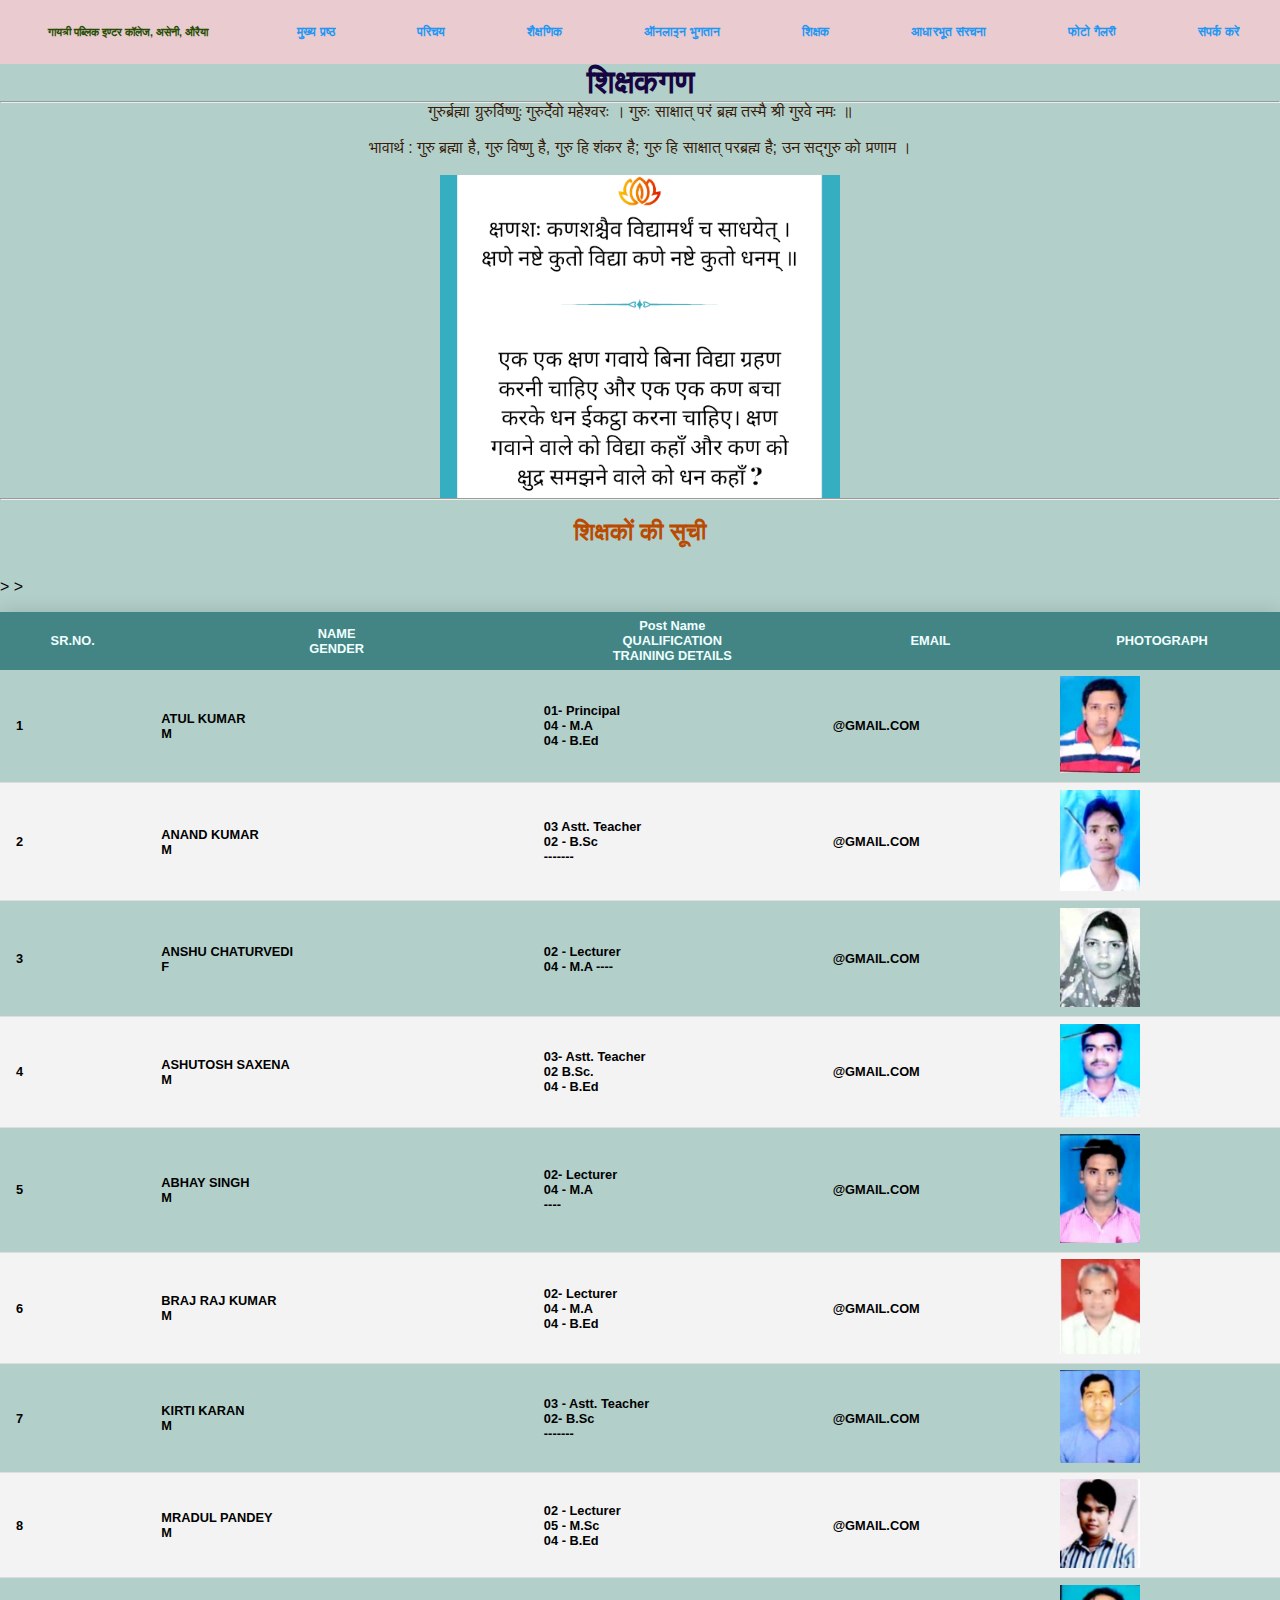
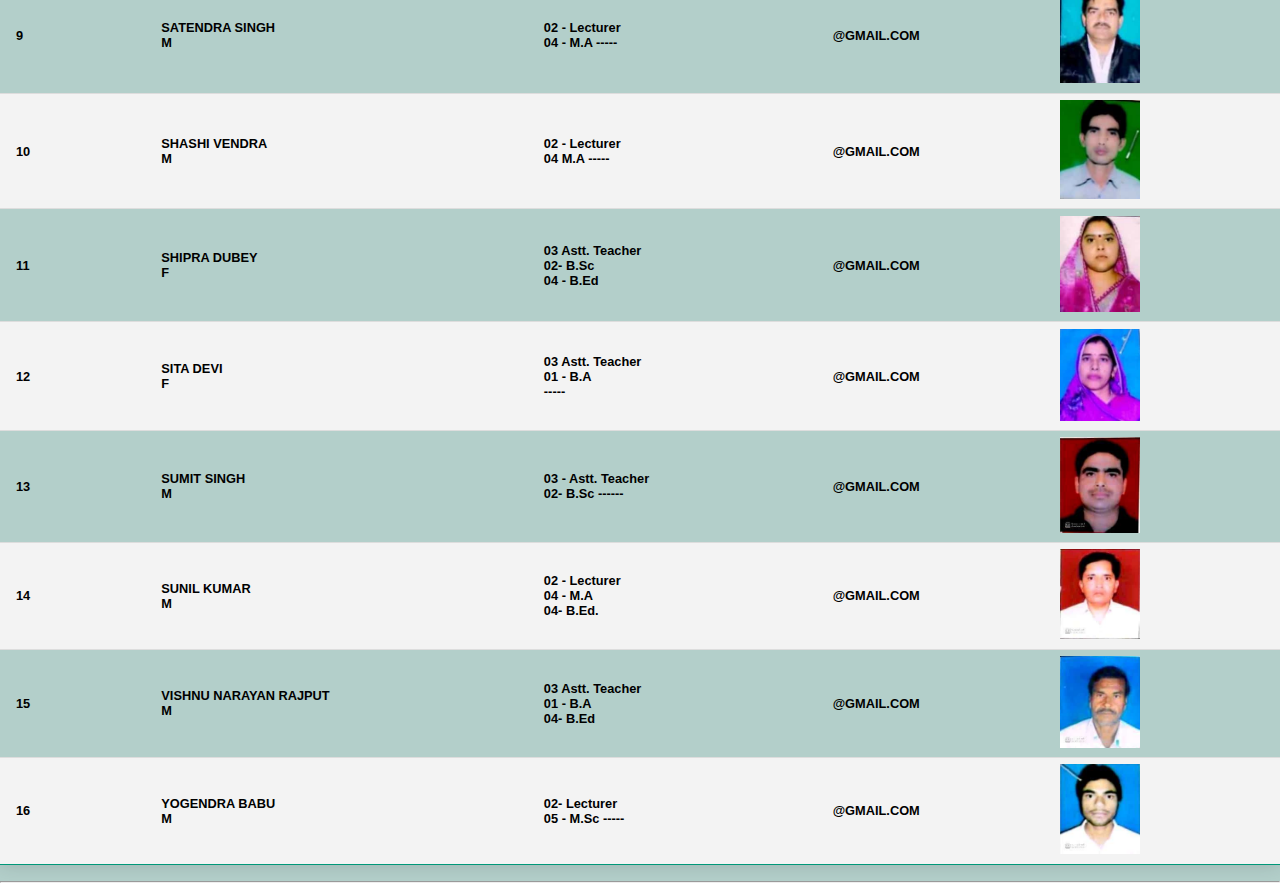
==== Teachers.html @ af6bdea7 "Add files via upload" ====
<!DOCTYPE html>
<html lang="en">
<head>
    <meta charset="UTF-8">
    <meta http-equiv="X-UA-Compatible" content="IE=edge">
    <meta name="viewport" content="width=device-width, initial-scale=1.0">
    <title>Teachers</title>
    <link href="<link href="https://fonts.googleapis.com/css2?family=Macondo&display=swap" rel="stylesheet">
    <link rel="stylesheet" href="Teachers.css">
</head>
<body>
    <nav>
        <div class="logo">
            <!-- <img style="align-items: cente;;" src="indiralogo.jpg" alt="logo image" width="80rem" height="70rem"> -->
            <h6>गायत्री पब्लिक इण्टर कॉलेज, असेनी, औरैया</h6>
        </div>
        <div class="menu">
            <a href="index.html" target="_blank">  
                <span></span>
                <span></span>
                <span></span>
                <span></span>
                मुख्य प्रष्ठ
            </a>
            <a href="About us.html" target="_blank"> 
                <span></span>
                <span></span>
                <span></span>
                <span></span>
                परिचय
            </a>
            <a href="Academics.html" target="_blank"> 
                <span></span>
                <span></span>
                <span></span>
                <span></span>
                शैक्षणिक
            </a>
            <a href="payment_form.html" target="_blank"> 
                <span></span>
                <span></span>
                <span></span>
                <span></span>
                ऑनलाइन भुगतान
            </a>
            <a href="Teachers.html" target="_blank"> 
                <span></span>
                <span></span>
                <span></span>
                <span></span>
                शिक्षक
            </a>
            <a href="Infrastructure.html" target="_blank"> 
                <span></span>
                <span></span>
                <span></span>
                <span></span>
                आधारभूत संरचना
            </a>
            <a href="photogallery.html" target="_blank"> 
                <span></span>
                <span></span>
                <span></span>
                <span></span>
                फोटो गैलरी
            </a>                                            
            <a href="Contact us.html" target="_blank"> 
                <span></span>
                <span></span>
                <span></span>
                <span></span>
                संपर्क करें
            </a>
        </div>
    </nav>

    <h1 style="color: #170542; text-align: center;">शिक्षकगण</h1>
    <hr>
    <p style="color: #381b08; text-align: center;">गुरुर्ब्रह्मा ग्रुरुर्विष्णुः गुरुर्देवो महेश्वरः । गुरुः साक्षात् परं ब्रह्म तस्मै श्री गुरवे नमः ॥<br><br>

        भावार्थ :
       गुरु ब्रह्मा है, गुरु विष्णु है, गुरु हि शंकर है; गुरु हि साक्षात् परब्रह्म है; उन सद्गुरु को प्रणाम ।</p><br>
    
    <div class="APJ">
        <img src="teachergayatri.jpg" alt="this is an image" width="400rem">
    </div>
     <hr>
     <div><br>
        <h2 style="color: #ba4a00; text-align: center;">शिक्षकों की सूची</h2>
         <table class="content-table">
            <table class="content-table">
                <thead>
                    <tr>
                        <th>SR.NO.</th>
                        <!-- <th>Reg.NO.</th> -->
                        <th>NAME <br>
                            GENDER <br>
                            <!-- DATE OF BIRTH<br>
                            date of joining -->
                        </th>
                        <th>Post Name<br>
                            QUALIFICATION<br>
                            TRAINING DETAILS<br>
                            <!-- TEACHING EXPERIENCE<br>
                            TEACHER/POST TYPE -->
                        </th>
                        <!-- <th>CLASS/SUBJECT DIVISION<br>
                            APPOINTED FOR SUBJECT<br>
                            QUALIFIED FOR SUBJECT<br>
                            SUBJECT IN GRADUATION<br>
                            SUBJECT IN POST-GRADUATION
                        </th> -->
                        <!-- <th>MOBILE</th> -->
                        <th>EMAIL</th>
                        <!-- <th>BANK NAME<br>
                            ACCOUNT NUMBER<br>
                            IFSC CODE<br>
                            ADDRESS<br>
                            DEBARRED
                        </th> -->
                        <th>PHOTOGRAPH</th>
                    </tr>
                </thead>
                <tbody>
                    <tr>
                        <td>1</td>
                        <!-- <td>431007407765</td> -->
                        <td>ATUL KUMAR<br>
                            M                                                                        
                        </td>
                        <td>01- Principal<br>
                            04 - M.A<br>
                            04 - B.Ed                                                       
                            <!-- 4Y 11M<br>
                            Part Time Teacher / Temporary -->
                        </td>
                        <!-- <td>HS /<br>
                            917-ENGLISH<br>
                            923-SANSKRIT<br>
                            ENGLISH, SANSKRIT,ENGLISH<br>
                            GEOGRAPHY
                        </td>
                        <td>9719647454</td> -->
                        <td>@GMAIL.COM</td>
                        <!-- <td>CENTRAL BANK OF INDIA<br>
                            3097212150<br>
                            CBIN0283140<br>
                            NAUGWAN<br>
                            Debarred - No
                        </td> -->
                        <td><img src="gayatriatulkumar.jpg" alt="atul kumar image" width="80rem"></td>
                       
                    </tr>
                    <tr>
                        <td>2</td>
                        <!-- <td>431007190427</td> -->
                        <td>ANAND KUMAR<br>
                            M                                                                           
                        </td>>
                        <td>03 Astt. Teacher<br>
                            02 - B.Sc<br>
                            -------                                                       
                            <!-- 8Y 2M<br>
                            Full Time Teacher / Permanent -->
                        </td>
                        <!-- <td>
                            HS / 1st Part<br>
                            931-SCIENCE<br>
                            931-SCIENCE<br>
                            PHYSICS,CHEMISTRY,MATHEMATICS<br>
                            SOCIOLOGY    
                        </td>
                        <td>9457522483</td> -->
                        <td>@GMAIL.COM</td>
                        <!-- <td>CENTRAL BANK<br>
                            3176846836<br>
                            CBIN0280228<br>
                            DIBIYAPUR<br>
                            Debarred - No
                        </td> -->
                        <td><img src="gayatrianandkumar.jpg" alt="anand kumar image" width="80rem"></td>
                    </tr>
                    <tr>
                        <td>3</td>
                        <!-- <td>431007190436</td> -->
                        <td>ANSHU CHATURVEDI<br>
                            F                                                  
                        </td>
                        <td>02 - Lecturer<br>
                            04 - M.A
                            ----                                                      
                            <!-- 8Y 1M<br>
                            Full Time Teacher / Permanent                         -->
                        </td>
                        <!-- <td>HS /<br>
                            928-MATHEMATICS<br>
                            928-MATHEMATICS<br>
                            PHYSICS,CHEMISTRY MATHEMATICS<br>
                            MATHEMATICS
                        </td>
                        <td>9760169214</td> -->
                        <td>@GMAIL.COM</td>
                        <!-- <td>CENTRAL BANK<br>
                            3179842839<br>
                            CBIN0280228<br>
                            DIBIYAPUR<br>
                            Debarred - No
                        </td> -->
                        <td><img src="gayatrianshuchaturvedi.jpg" alt="anshu image" width="80rem"></td>
                    </tr>
                    <tr>
                        <td>4</td>
                        <!-- <td>431007190441</td> -->
                        <td>ASHUTOSH SAXENA<br>
                            M                                                        
                        </td>>
                        <td>03- Astt. Teacher<br>
                            02 B.Sc. <br>
                            04 - B.Ed                                                       
                            <!-- 6Y 11M<br>
                            Full Time Teacher / Permanent -->
                        </td>
                        <!-- <td>HS / 1st Part<br>
                            932-SOCIAL SCIENCE<br>
                            130-Civics<br>
                            HINDI, ANCIENT HISTORY,PHILOSOPHY<br>
                            HINDI
                        </td>
                        <td>9984021434</td> -->
                        <td>@GMAIL.COM</td>
                        <!-- <td>CENTRAL BANK<br>
                            3273795550<br>
                            CBIN0280228<br>
                            DIBIYAPUR<br>
                            Debarred - No
                        </td> -->
                        <td><img src="gayatriashutosh.jpg" alt="ASHUTOSH image" width="80rem"></td>
                    </tr>
                    <tr>
                        <td>5</td>
                         <!-- <td>431007190405</td> -->
                         <td>ABHAY SINGH<br>
                            M                                                
                        </td>
                        <td>02- Lecturer<br>
                            04 - M.A<br>
                            ----                                                       
                            <!-- 8Y 9M<br>
                            Full Time Teacher / Permanent -->
                        </td>
                        <!-- <td>HS /<br>
                            901-HINDI<br>
                            101-Hindi<br>
                            HINDI, ANCIENT HISTORY,PHILOSOPHY<br>
                            HINDI
                        </td>
                        <td>9450631532</td> -->
                        <td>@GMAIL.COM</td>
                        <!-- <td>CENTRAL BANK<br>
                            3145120334<br>
                            CBIN0280228<br>
                            DIBIYAPUR<br>
                            Debarred - No
                        </td> -->
                        <td><img src="gayatriabhaysingh.jpg" alt="abhay pic" width="80rem"></td>
                    </tr>
                    <tr>
                        <td>6</td>
                        <!-- <td>431007407769</td> -->
                        <td>BRAJ RAJ KUMAR<br>
                            M                                                           
                        </td>
                        <td>02- Lecturer<br>
                            04 - M.A<br>
                            04 - B.Ed                                                     
                            <!-- 4Y 11M<br>
                            Part Time Teacher / Temporary -->
                            </td>
                        <!-- <td>IN /<br>
                            142-Sociology<br>
                            932-SOCIAL SCIENCE<br>
                            SOCIOLOGY,GEOGRAPHY,HINDI<br>
                            SOCIOLOGY
                        </td>
                        <td>8707787154</td> -->
                        <td>@GMAIL.COM</td>
                        <!-- <td>CENTRAL BANK OF INDIA<br>
                            3184055163<br>
                            CBIN0283140<br>
                            NAUGWAN<br>
                            Debarred - No
                        </td> -->
                        <td><img src="gayatribrajraj.jpg" alt="braj raj image" width="80rem"></td>
                    </tr>
                    <tr>
                        <td>7</td>
                        <!-- <td>431007672935</td> -->
                        <td>KIRTI KARAN<br>
                            M                                                      
                        </td>
                        <td>03 - Astt. Teacher<br>
                            02- B.Sc<br>
                            -------                                                       
                            <!-- 0Y 0M<br>
                            Full Time Teacher / Permanent -->
                        </td>
                        <!-- <td>HS /<br>
                            930-HOME SCIENCE<br>
                            930-HOME SCIENCE<br>
                            MEDIEVAL HISTORY,HOME SCIENCE,
                        </td>
                        <td>7459841977</td> -->
                        <td>@GMAIL.COM</td>
                        <!-- <td>CENTRAL BANK OF INDIA<br>
                            5175573453<br>
                            CBIN0280228<br>
                            DIBIYAPUR<br>
                            Debarred - No</td> -->
                        <td><img src="gayatrikirtikaran.jpg" alt="kirti image" width="80rem"></td>
                    <tr>
                        <td>8</td>
                        <!-- <td>431007672960</td> -->
                        <td>MRADUL PANDEY<br>
                            M                                                    
                        </td>
                        <td>02 - Lecturer<br>
                            05 - M.Sc<br>
                            04 - B.Ed                                                     
                            <!-- 0Y 0M<br>
                            Full Time Teacher / Permanent -->
                        </td>
                        <!-- <td>HS /<br>
                            936-DRAWING<br>
                            936-DRAWING<br>
                            ANCIENT HISTORY,GEOGRAPHY,
                        </td> -->
                        <!-- <td>7379191843</td> -->
                        <td>@GMAIL.COM</td>
                        <!-- <td>CENTRAL BANK OF INDIA<br>
                            5175552648<br>
                            CBIN0280228<br>
                            DIBIYAPUR<br>
                            Debarred - No
                        </td> -->
                        <td><img src="gayatrimradulpandey.jpg" alt="MRADUL image" width="80rem"></td>
                    </tr>
                    <tr>
                        <td>9</td>
                        <!-- <td>431007672971</td> -->
                        <td>SATENDRA SINGH<br>
                            M                                                      
                        </td>
                        <td>02 - Lecturer<br>
                            04 - M.A
                            -----                                                        
                            <!-- 0Y 0M<br>
                            Full Time Teacher / Permanent -->
                        </td>
                        <!-- <td>HS /<br>
                            937-AGRICULTURE<br>
                            937-AGRICULTURE<br>
                            AGRI BOTANY AGRI CHEMISTRY,<br>
                        </td>
                        <td>7388762276</td> -->
                        <td>@GMAIL.COM</td>
                        <!-- <td>CENTRAL BANK OF INDIA<br>
                            5175554351<br>
                            CBIN0280228<br>
                            DIBIYAPUR<br>
                            Debarred - No
                        </td> -->
                        <td><img src="gayatrisatendrasingh.jpg" alt="SATENDRA image" width="80rem"></td>
                    </tr>
                    <tr>
                        <td>10</td>
                        <!-- <td>431007672971</td> -->
                        <td>SHASHI VENDRA<br>
                            M                                                                                 
                        </td>
                        <td>02 - Lecturer<br>
                            04 M.A
                            -----                                                       
                            <!-- 0Y 0M<br>
                            Full Time Teacher / Permanent -->
                        </td>
                        <!-- <td>HS /<br>
                            937-AGRICULTURE<br>
                            937-AGRICULTURE<br>
                            AGRI BOTANY AGRI CHEMISTRY,<br>
                        </td>
                        <td>7388762276</td> -->
                        <td>@GMAIL.COM</td>
                        <!-- <td>CENTRAL BANK OF INDIA<br>
                            5175554351<br>
                            CBIN0280228<br>
                            DIBIYAPUR<br>
                            Debarred - No
                        </td> -->
                        <td><img src="gayatrishashivendra.jpg" alt="SHASHI image" width="80rem"></td>
                    </tr>
                    <tr>
                        <td>11</td>
                        <!-- <td>431007672971</td> -->
                        <td>SHIPRA DUBEY<br>
                            F                                                        
                        </td>
                        <td>03 Astt. Teacher<br>
                            02- B.Sc<br>
                            04 - B.Ed                                                     
                            <!-- 0Y 0M<br>
                            Full Time Teacher / Permanent -->
                        </td>
                        <!-- <td>HS /<br>
                            937-AGRICULTURE<br>
                            937-AGRICULTURE<br>
                            AGRI BOTANY AGRI CHEMISTRY,<br>
                        </td>
                        <td>7388762276</td> -->
                        <td>@GMAIL.COM</td>
                        <!-- <td>CENTRAL BANK OF INDIA<br>
                            5175554351<br>
                            CBIN0280228<br>
                            DIBIYAPUR<br>
                            Debarred - No
                        </td> -->
                        <td><img src="gayatrishipradubey.jpg" alt="shipra image" width="80rem"></td>
                    </tr>
                    <tr>
                        <td>12</td>
                        <!-- <td>431007672971</td> -->
                        <td>SITA DEVI<br>
                            F                                                      
                        </td>
                        <td>03 Astt. Teacher<br>
                            01 - B.A<br>
                            -----                                                      
                            <!-- 0Y 0M<br>
                            Full Time Teacher / Permanent -->
                        </td>
                        <!-- <td>HS /<br>
                            937-AGRICULTURE<br>
                            937-AGRICULTURE<br>
                            AGRI BOTANY AGRI CHEMISTRY,<br>
                        </td>
                        <td>7388762276</td> -->
                        <td>@GMAIL.COM</td>
                        <!-- <td>CENTRAL BANK OF INDIA<br>
                            5175554351<br>
                            CBIN0280228<br>
                            DIBIYAPUR<br>
                            Debarred - No
                        </td> -->
                        <td><img src="gayatrisitadevi.jpg" alt="SITA image" width="80rem"></td>
                    </tr>
                    <tr>
                        <td>13</td>
                        <!-- <td>431007672971</td> -->
                        <td>SUMIT SINGH<br>
                            M                                                                                  
                        </td>
                        <td>03 - Astt. Teacher<br>
                            02- B.Sc
                            ------                                                      
                            <!-- 0Y 0M<br>
                            Full Time Teacher / Permanent -->
                        </td>
                        <!-- <td>HS /<br>
                            937-AGRICULTURE<br>
                            937-AGRICULTURE<br>
                            AGRI BOTANY AGRI CHEMISTRY,<br>
                        </td>
                        <td>7388762276</td> -->
                        <td>@GMAIL.COM</td>
                        <!-- <td>CENTRAL BANK OF INDIA<br>
                            5175554351<br>
                            CBIN0280228<br>
                            DIBIYAPUR<br>
                            Debarred - No
                        </td> -->
                        <td><img src="gayatrisumitsingh.jpg" alt="SUMIT image" width="80rem"></td>
                    </tr>
                    <tr>
                        <td>14</td>
                        <!-- <td>431007672971</td> -->
                        <td>SUNIL KUMAR<br>
                            M                                                                                                             
                        </td>
                        <td>02 - Lecturer<br>
                            04 - M.A<br>
                            04- B.Ed.                                                                                 
                            <!-- 0Y 0M<br>
                            Full Time Teacher / Permanent -->
                        </td>
                        <!-- <td>HS /<br>
                            937-AGRICULTURE<br>
                            937-AGRICULTURE<br>
                            AGRI BOTANY AGRI CHEMISTRY,<br>
                        </td>
                        <td>7388762276</td> -->
                        <td>@GMAIL.COM</td>
                        <!-- <td>CENTRAL BANK OF INDIA<br>
                            5175554351<br>
                            CBIN0280228<br>
                            DIBIYAPUR<br>
                            Debarred - No
                        </td> -->
                        <td><img src="gayatrisunilkumar.jpg" alt="SUNIL image" width="80rem"></td>
                    </tr>
                    <tr>
                        <td>15</td>
                        <!-- <td>431007672971</td> -->
                        <td>VISHNU NARAYAN RAJPUT<br>
                            M                                                                                                           
                        </td>
                        <td>03 Astt. Teacher<br>
                            01 - B.A<br>
                            04- B.Ed                                                                                
                            <!-- 0Y 0M<br>
                            Full Time Teacher / Permanent -->
                        </td>
                        <!-- <td>HS /<br>
                            937-AGRICULTURE<br>
                            937-AGRICULTURE<br>
                            AGRI BOTANY AGRI CHEMISTRY,<br>
                        </td>
                        <td>7388762276</td> -->
                        <td>@GMAIL.COM</td>
                        <!-- <td>CENTRAL BANK OF INDIA<br>
                            5175554351<br>
                            CBIN0280228<br>
                            DIBIYAPUR<br>
                            Debarred - No
                        </td> -->
                        <td><img src="gayatrivishnu.jpg" alt="VISHNU image" width="80rem"></td>
                    </tr>
                    <tr>
                        <td>16</td>
                        <!-- <td>431007672971</td> -->
                        <td>YOGENDRA BABU<br>
                            M                                                                                                            
                        </td>
                        <td>02- Lecturer<br>
                            05 - M.Sc
                            -----                                                                                 
                            <!-- 0Y 0M<br>
                            Full Time Teacher / Permanent -->
                        </td>
                        <!-- <td>HS /<br>
                            937-AGRICULTURE<br>
                            937-AGRICULTURE<br>
                            AGRI BOTANY AGRI CHEMISTRY,<br>
                        </td>
                        <td>7388762276</td> -->
                        <td>@GMAIL.COM</td>
                        <!-- <td>CENTRAL BANK OF INDIA<br>
                            5175554351<br>
                            CBIN0280228<br>
                            DIBIYAPUR<br>
                            Debarred - No
                        </td> -->
                        <td><img src="gayatriyogendra.jpg" alt="yogendra image" width="80rem"></td>
                    </tr>
                </tbody>
            </table>
        <!-- <br>
        <h2>Science Teachers</h2>
        <br>
        <br>
        <h2>Commerce Teachers</h2> -->
    </div>
    <hr>
</body>
</html>
---- Teachers.css ----
*{ margin: 0; padding: 0; font-family: 'Akshar', sans-serif;}
    nav{height: 4rem;
    background-color: #e9cbd0;
    display: flex;
    justify-content: space-around;
    align-items: center;
}

@media(max-width:768px) {
    html {
        font-size: 45%;
    }
}
.logo{
    width: 20%;
    font-size: 0.70 rem;
    text-align: center;
    color: #274e03;
    padding-left: 1 rem;
}

.menu{
    width: 80%;
    color: hsl(206, 92%, 46%);
    display: flex;
    justify-content: space-around;
    align-items: center;
}
body {
    background-color:#b3cfca;
}

.APJ {
    display: flex;
    justify-content: space-around;
    align-items: center;
}
.content-table {
    border-collapse: collapse;
    margin: 1.0rem;
    font-size: 0.8em;
    min-width: 80rem;
    word-wrap: break-word;
    border-radius: 0.3rem 0.3rem 0 0;
    box-shadow: 0 0 1.2rem rgba(0, 0, 0, 0.15);
    margin-left: auto;
    margin-right: auto;
    justify-content: space-around;
    align-items: center;
    
}
.content-table thead tr {
    background-color: rgb(67, 133, 133);
    color: azure;
    text-align: center;
    font-weight: bold;
}
.content-table th,
.content-table td {
    padding: 0.4rem 1rem;
    font-weight: bold;
}
.content-table tbody tr {
border-bottom: 00.015rem solid #dddddd;
}

.content-table tbody tr:nth-of-type(even) {
    background-color: #f3f3f3;
}
.content-table tbody tr:last-of-type{
    border-bottom: 0.04rem solid #009879;
}
a{
        position: relative;
        font-weight: bold;
        display: inline-block;
        padding: 0.05rem 0.05rem;
        color: #2196f3;
        text-transform: uppercase;
        letter-spacing: 0.01rem;
        text-decoration: none;
        font-size: 0.75rem;
        overflow: hidden;
        transition: 0.2s;
    }
        a:hover{
             color: #255784;
             background: #2196f3;
             box-shadow: 0 0 0.8rem #2196f3,0 0 2.6rem #2196f3, 0 0 5rem #2196f3;
             transition-delay: 0.1s;
         }  

         a span{

                  position: absolute;
                  display: block;
         }

         a span:nth-child(1) {
             top: 0;
             left: -100%;
             width: 100%;
             height: 0.15rem;
             background: linear-gradient(90deg, transparent, #2196f3);

         }
     a:hover span:nth-child(1)
     {
           left: 100%;
           transition: 0.5s;
     }


           a span:nth-child(3)
         {
             bottom:  0;
             right: -100%;
             width: 100%;
             height: 0.15rem;
             background: linear-gradient(270deg, transparent, #2196f3);

         }
     a:hover span:nth-child(3)
     {
           right: 100%;
           transition: 0.5s;
     }


         a span:nth-child(2)
         {
             top: -100%;
             right: 0;
             width: 0.15rem;
             height: 100%;
             background: linear-gradient(180deg, transparent, #2196f3);

         }
     a:hover span:nth-child(2)
     {
           top: 100%;
           transition: 1s;
           transition: 0.25s;
     }
    
        a span:nth-child(4)
         {
             bottom:  -100%;
             left:  0;
             width: 0.15rem;
             height: 100%;
             background: linear-gradient(360deg, transparent, #2196f3);

         }
     a:hover span:nth-child(4)
     {
           bottom:  100%;
           transition: 1s;
           transition: 0.75s;
     }
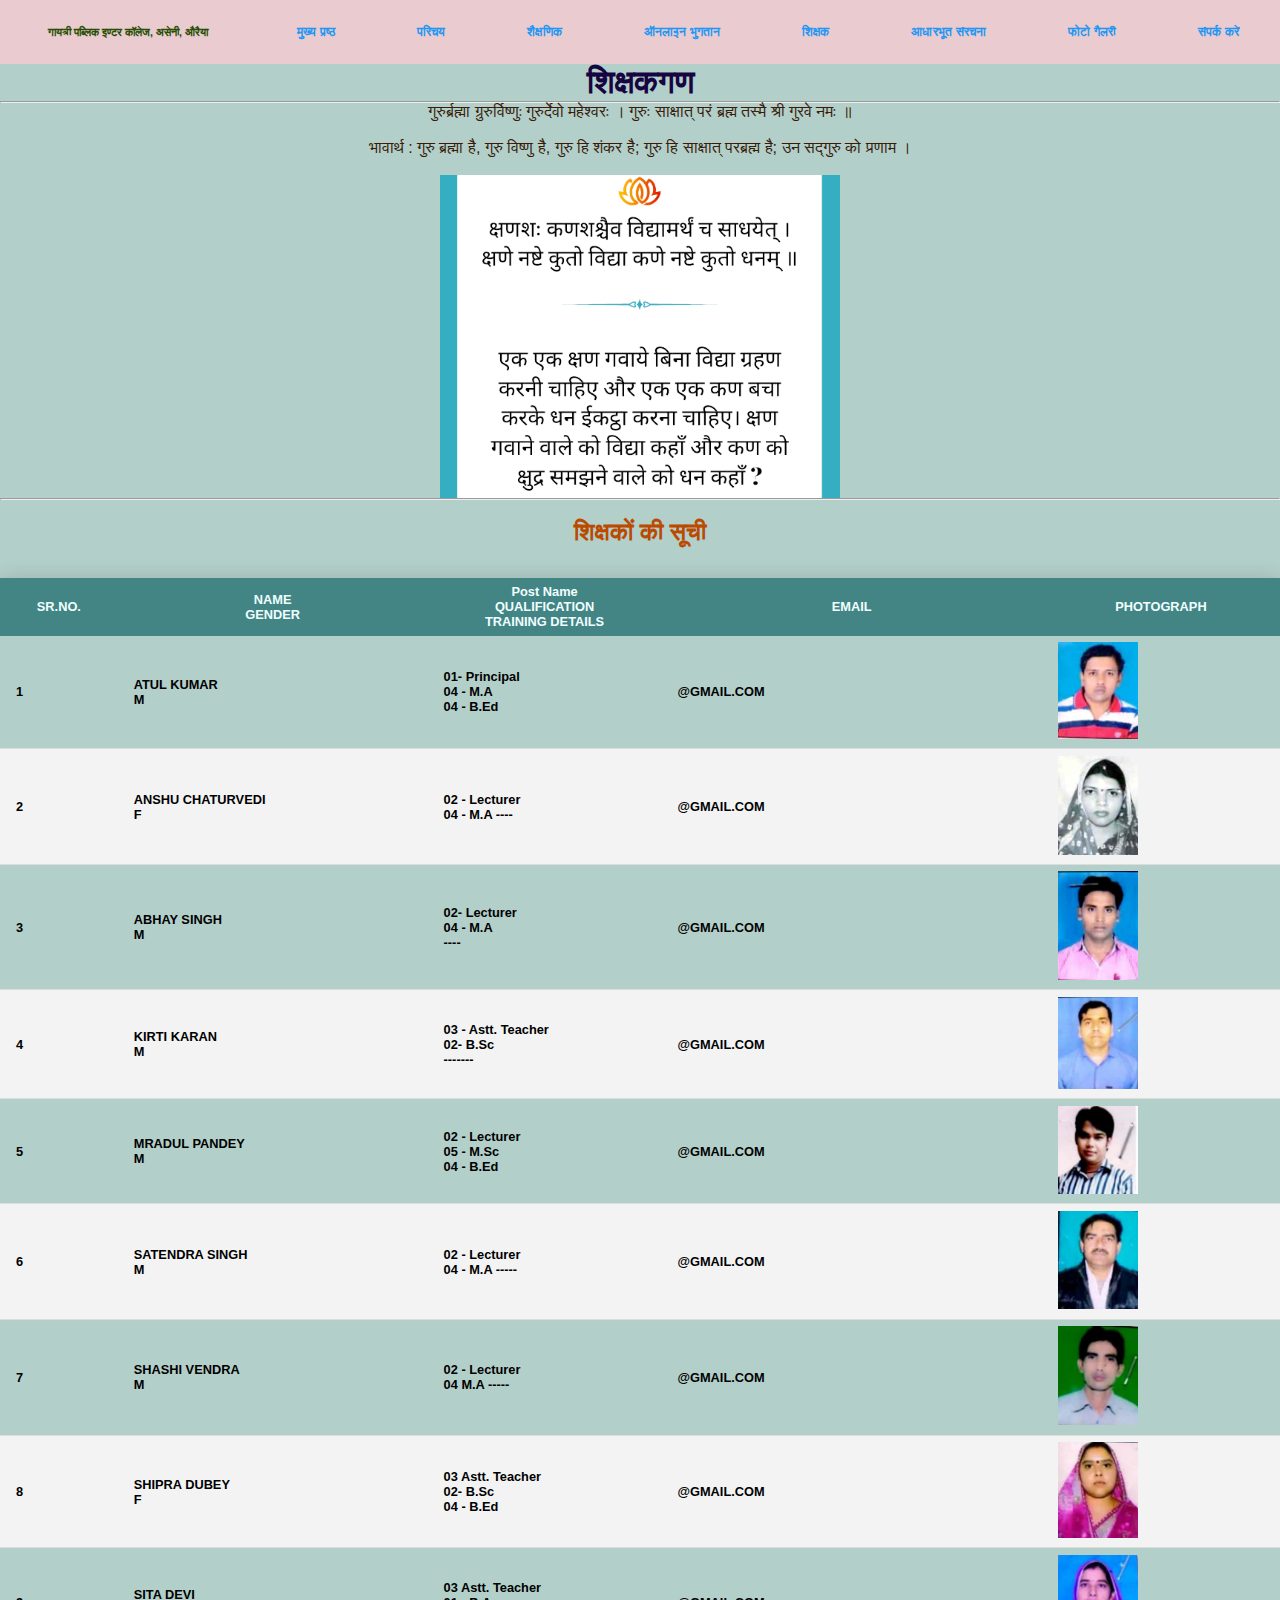
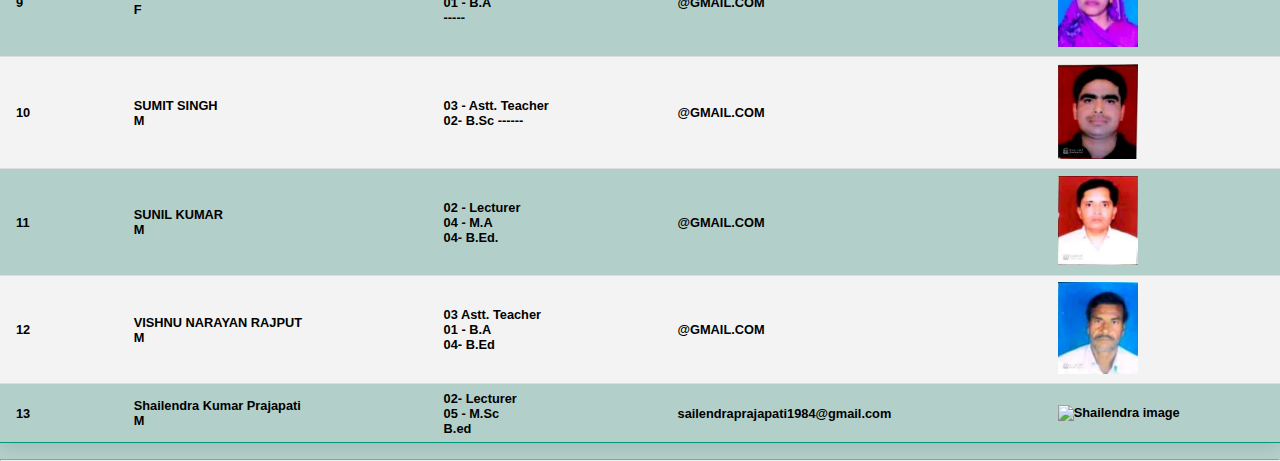
==== commit 0e53c8ae: "Update Teachers.html" ====
--- a/Teachers.html
+++ b/Teachers.html
@@ -122,7 +122,7 @@
                     </tr>
                 </thead>
                 <tbody>
-                    <tr>
+                     <tr>
                         <td>1</td>
                         <!-- <td>431007407765</td> -->
                         <td>ATUL KUMAR<br>
@@ -149,39 +149,9 @@
                             Debarred - No
                         </td> -->
                         <td><img src="gayatriatulkumar.jpg" alt="atul kumar image" width="80rem"></td>
-                       
                     </tr>
                     <tr>
                         <td>2</td>
-                        <!-- <td>431007190427</td> -->
-                        <td>ANAND KUMAR<br>
-                            M                                                                           
-                        </td>>
-                        <td>03 Astt. Teacher<br>
-                            02 - B.Sc<br>
-                            -------                                                       
-                            <!-- 8Y 2M<br>
-                            Full Time Teacher / Permanent -->
-                        </td>
-                        <!-- <td>
-                            HS / 1st Part<br>
-                            931-SCIENCE<br>
-                            931-SCIENCE<br>
-                            PHYSICS,CHEMISTRY,MATHEMATICS<br>
-                            SOCIOLOGY    
-                        </td>
-                        <td>9457522483</td> -->
-                        <td>@GMAIL.COM</td>
-                        <!-- <td>CENTRAL BANK<br>
-                            3176846836<br>
-                            CBIN0280228<br>
-                            DIBIYAPUR<br>
-                            Debarred - No
-                        </td> -->
-                        <td><img src="gayatrianandkumar.jpg" alt="anand kumar image" width="80rem"></td>
-                    </tr>
-                    <tr>
-                        <td>3</td>
                         <!-- <td>431007190436</td> -->
                         <td>ANSHU CHATURVEDI<br>
                             F                                                  
@@ -209,35 +179,7 @@
                         <td><img src="gayatrianshuchaturvedi.jpg" alt="anshu image" width="80rem"></td>
                     </tr>
                     <tr>
-                        <td>4</td>
-                        <!-- <td>431007190441</td> -->
-                        <td>ASHUTOSH SAXENA<br>
-                            M                                                        
-                        </td>>
-                        <td>03- Astt. Teacher<br>
-                            02 B.Sc. <br>
-                            04 - B.Ed                                                       
-                            <!-- 6Y 11M<br>
-                            Full Time Teacher / Permanent -->
-                        </td>
-                        <!-- <td>HS / 1st Part<br>
-                            932-SOCIAL SCIENCE<br>
-                            130-Civics<br>
-                            HINDI, ANCIENT HISTORY,PHILOSOPHY<br>
-                            HINDI
-                        </td>
-                        <td>9984021434</td> -->
-                        <td>@GMAIL.COM</td>
-                        <!-- <td>CENTRAL BANK<br>
-                            3273795550<br>
-                            CBIN0280228<br>
-                            DIBIYAPUR<br>
-                            Debarred - No
-                        </td> -->
-                        <td><img src="gayatriashutosh.jpg" alt="ASHUTOSH image" width="80rem"></td>
-                    </tr>
-                    <tr>
-                        <td>5</td>
+                        <td>3</td>
                          <!-- <td>431007190405</td> -->
                          <td>ABHAY SINGH<br>
                             M                                                
@@ -265,35 +207,7 @@
                         <td><img src="gayatriabhaysingh.jpg" alt="abhay pic" width="80rem"></td>
                     </tr>
                     <tr>
-                        <td>6</td>
-                        <!-- <td>431007407769</td> -->
-                        <td>BRAJ RAJ KUMAR<br>
-                            M                                                           
-                        </td>
-                        <td>02- Lecturer<br>
-                            04 - M.A<br>
-                            04 - B.Ed                                                     
-                            <!-- 4Y 11M<br>
-                            Part Time Teacher / Temporary -->
-                            </td>
-                        <!-- <td>IN /<br>
-                            142-Sociology<br>
-                            932-SOCIAL SCIENCE<br>
-                            SOCIOLOGY,GEOGRAPHY,HINDI<br>
-                            SOCIOLOGY
-                        </td>
-                        <td>8707787154</td> -->
-                        <td>@GMAIL.COM</td>
-                        <!-- <td>CENTRAL BANK OF INDIA<br>
-                            3184055163<br>
-                            CBIN0283140<br>
-                            NAUGWAN<br>
-                            Debarred - No
-                        </td> -->
-                        <td><img src="gayatribrajraj.jpg" alt="braj raj image" width="80rem"></td>
-                    </tr>
-                    <tr>
-                        <td>7</td>
+                        <td>4</td>
                         <!-- <td>431007672935</td> -->
                         <td>KIRTI KARAN<br>
                             M                                                      
@@ -318,7 +232,7 @@
                             Debarred - No</td> -->
                         <td><img src="gayatrikirtikaran.jpg" alt="kirti image" width="80rem"></td>
                     <tr>
-                        <td>8</td>
+                        <td>5</td>
                         <!-- <td>431007672960</td> -->
                         <td>MRADUL PANDEY<br>
                             M                                                    
@@ -345,7 +259,7 @@
                         <td><img src="gayatrimradulpandey.jpg" alt="MRADUL image" width="80rem"></td>
                     </tr>
                     <tr>
-                        <td>9</td>
+                        <td>6</td>
                         <!-- <td>431007672971</td> -->
                         <td>SATENDRA SINGH<br>
                             M                                                      
@@ -372,7 +286,7 @@
                         <td><img src="gayatrisatendrasingh.jpg" alt="SATENDRA image" width="80rem"></td>
                     </tr>
                     <tr>
-                        <td>10</td>
+                        <td>7</td>
                         <!-- <td>431007672971</td> -->
                         <td>SHASHI VENDRA<br>
                             M                                                                                 
@@ -399,7 +313,7 @@
                         <td><img src="gayatrishashivendra.jpg" alt="SHASHI image" width="80rem"></td>
                     </tr>
                     <tr>
-                        <td>11</td>
+                        <td>8</td>
                         <!-- <td>431007672971</td> -->
                         <td>SHIPRA DUBEY<br>
                             F                                                        
@@ -426,7 +340,7 @@
                         <td><img src="gayatrishipradubey.jpg" alt="shipra image" width="80rem"></td>
                     </tr>
                     <tr>
-                        <td>12</td>
+                        <td>9</td>
                         <!-- <td>431007672971</td> -->
                         <td>SITA DEVI<br>
                             F                                                      
@@ -453,7 +367,7 @@
                         <td><img src="gayatrisitadevi.jpg" alt="SITA image" width="80rem"></td>
                     </tr>
                     <tr>
-                        <td>13</td>
+                        <td>10</td>
                         <!-- <td>431007672971</td> -->
                         <td>SUMIT SINGH<br>
                             M                                                                                  
@@ -480,7 +394,7 @@
                         <td><img src="gayatrisumitsingh.jpg" alt="SUMIT image" width="80rem"></td>
                     </tr>
                     <tr>
-                        <td>14</td>
+                        <td>11</td>
                         <!-- <td>431007672971</td> -->
                         <td>SUNIL KUMAR<br>
                             M                                                                                                             
@@ -507,7 +421,7 @@
                         <td><img src="gayatrisunilkumar.jpg" alt="SUNIL image" width="80rem"></td>
                     </tr>
                     <tr>
-                        <td>15</td>
+                        <td>12</td>
                         <!-- <td>431007672971</td> -->
                         <td>VISHNU NARAYAN RAJPUT<br>
                             M                                                                                                           
@@ -534,31 +448,31 @@
                         <td><img src="gayatrivishnu.jpg" alt="VISHNU image" width="80rem"></td>
                     </tr>
                     <tr>
-                        <td>16</td>
-                        <!-- <td>431007672971</td> -->
-                        <td>YOGENDRA BABU<br>
+                        <td>13</td>
+                        <!-- <td>431007672971</td> -->
+                        <td>Shailendra Kumar Prajapati<br>
                             M                                                                                                            
                         </td>
                         <td>02- Lecturer<br>
-                            05 - M.Sc
-                            -----                                                                                 
-                            <!-- 0Y 0M<br>
-                            Full Time Teacher / Permanent -->
-                        </td>
-                        <!-- <td>HS /<br>
-                            937-AGRICULTURE<br>
-                            937-AGRICULTURE<br>
-                            AGRI BOTANY AGRI CHEMISTRY,<br>
-                        </td>
-                        <td>7388762276</td> -->
-                        <td>@GMAIL.COM</td>
-                        <!-- <td>CENTRAL BANK OF INDIA<br>
-                            5175554351<br>
-                            CBIN0280228<br>
-                            DIBIYAPUR<br>
-                            Debarred - No
-                        </td> -->
-                        <td><img src="gayatriyogendra.jpg" alt="yogendra image" width="80rem"></td>
+                            05 - M.Sc<br>
+                            B.ed                                                                                
+                            <!-- 0Y 0M<br>
+                            Full Time Teacher / Permanent -->
+                        </td>
+                        <!-- <td>HS /<br>
+                            937-AGRICULTURE<br>
+                            937-AGRICULTURE<br>
+                            AGRI BOTANY AGRI CHEMISTRY,<br>
+                        </td>
+                        <td>7409677374</td> -->
+                        <td>sailendraprajapati1984@gmail.com</td>
+                        <!-- <td>CENTRAL BANK OF INDIA<br>
+                            5175554351<br>
+                            CBIN0280228<br>
+                            DIBIYAPUR<br>
+                            Debarred - No
+                        </td> -->
+                        <td><img src="gayatrishailendrakumarprajapati.jpeg" alt="Shailendra image" width="80rem"></td>
                     </tr>
                 </tbody>
             </table>
@@ -570,4 +484,4 @@
     </div>
     <hr>
 </body>
-</html>+</html>
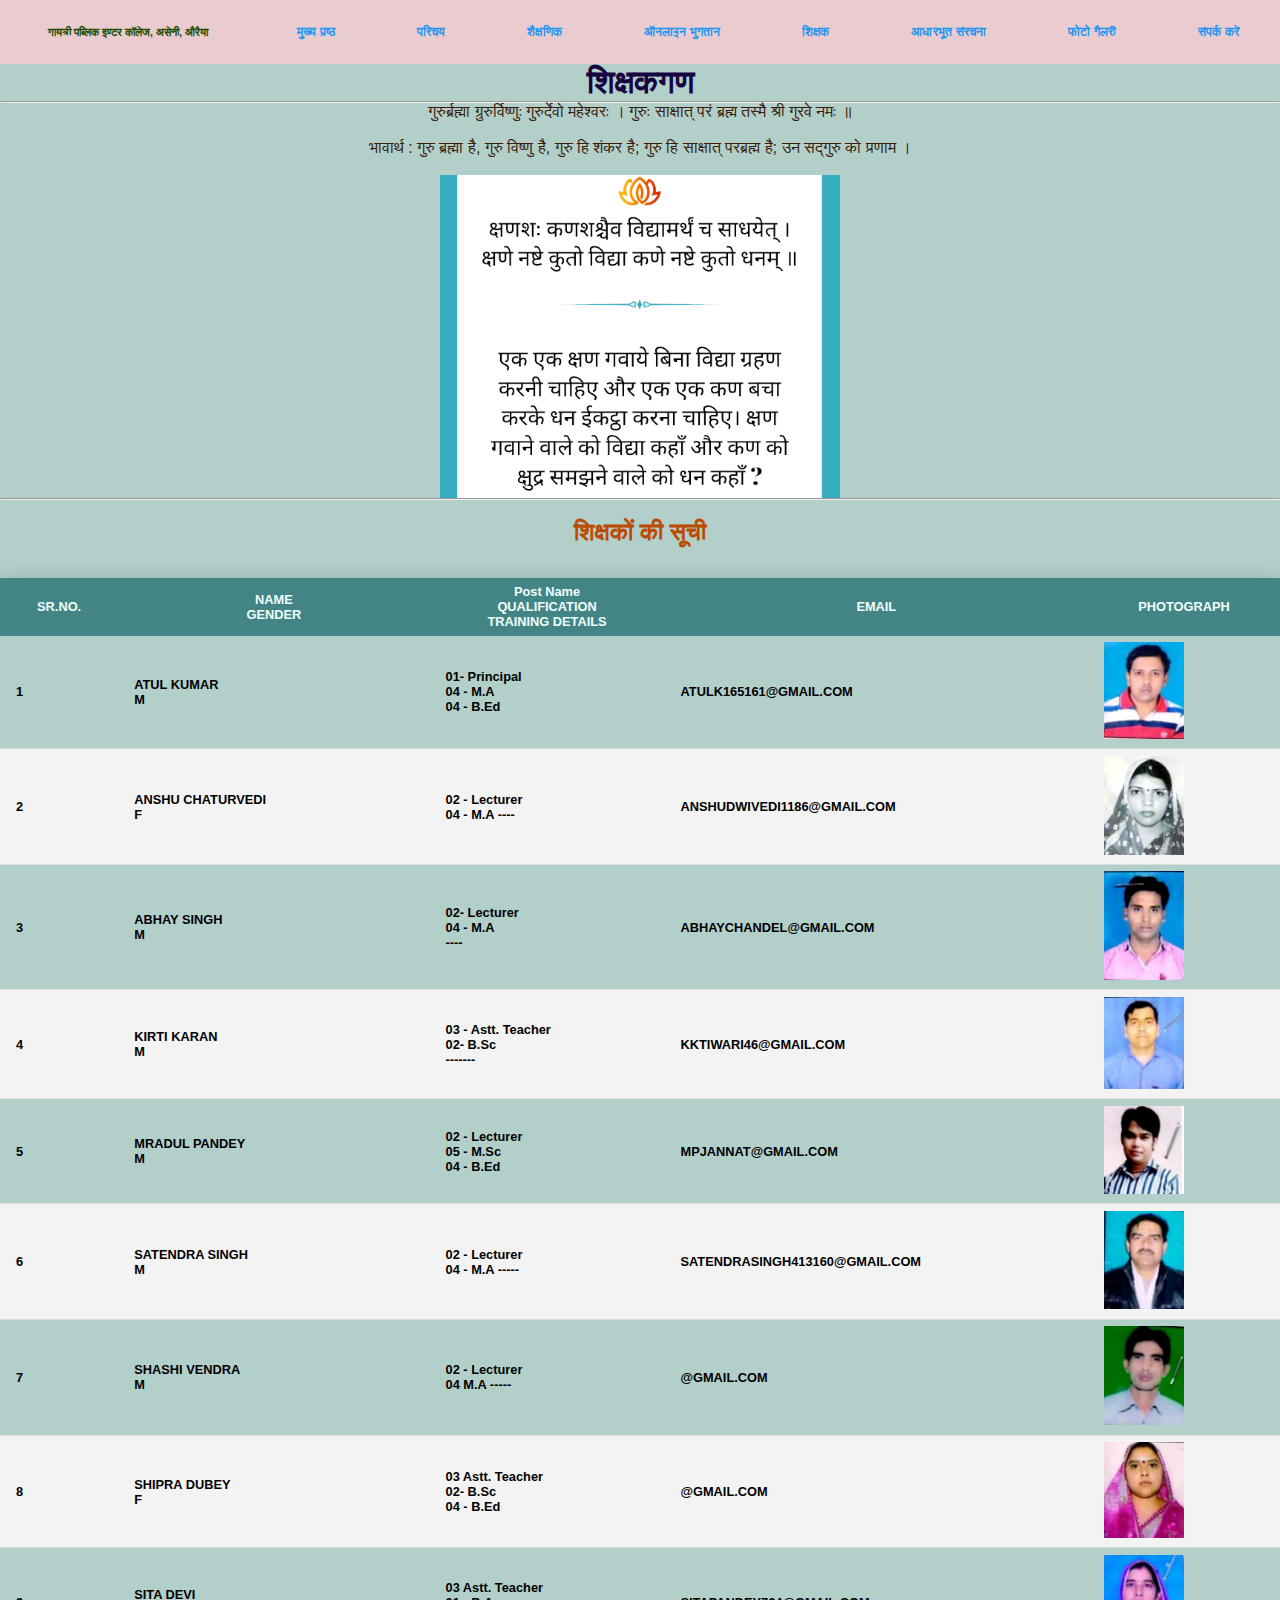
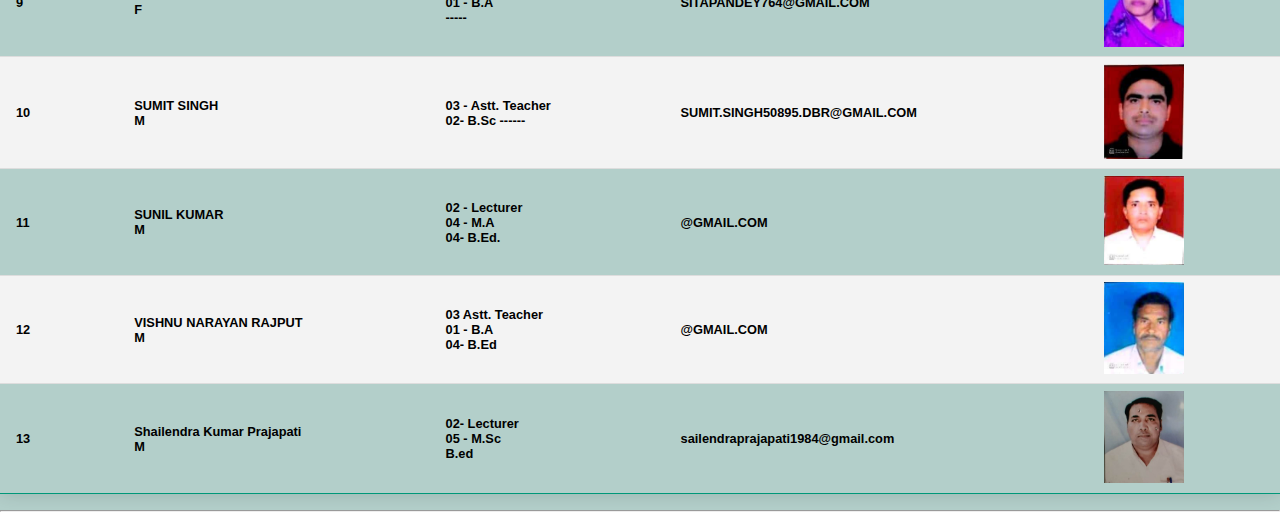
==== commit 47befbd5: "Update Teachers.html" ====
--- a/Teachers.html
+++ b/Teachers.html
@@ -141,7 +141,7 @@
                             GEOGRAPHY
                         </td>
                         <td>9719647454</td> -->
-                        <td>@GMAIL.COM</td>
+                        <td>ATULK165161@GMAIL.COM</td>
                         <!-- <td>CENTRAL BANK OF INDIA<br>
                             3097212150<br>
                             CBIN0283140<br>
@@ -169,7 +169,7 @@
                             MATHEMATICS
                         </td>
                         <td>9760169214</td> -->
-                        <td>@GMAIL.COM</td>
+                        <td>ANSHUDWIVEDI1186@GMAIL.COM</td>
                         <!-- <td>CENTRAL BANK<br>
                             3179842839<br>
                             CBIN0280228<br>
@@ -197,7 +197,7 @@
                             HINDI
                         </td>
                         <td>9450631532</td> -->
-                        <td>@GMAIL.COM</td>
+                        <td>ABHAYCHANDEL@GMAIL.COM</td>
                         <!-- <td>CENTRAL BANK<br>
                             3145120334<br>
                             CBIN0280228<br>
@@ -224,7 +224,7 @@
                             MEDIEVAL HISTORY,HOME SCIENCE,
                         </td>
                         <td>7459841977</td> -->
-                        <td>@GMAIL.COM</td>
+                        <td>KKTIWARI46@GMAIL.COM</td>
                         <!-- <td>CENTRAL BANK OF INDIA<br>
                             5175573453<br>
                             CBIN0280228<br>
@@ -249,7 +249,7 @@
                             ANCIENT HISTORY,GEOGRAPHY,
                         </td> -->
                         <!-- <td>7379191843</td> -->
-                        <td>@GMAIL.COM</td>
+                        <td>MPJANNAT@GMAIL.COM</td>
                         <!-- <td>CENTRAL BANK OF INDIA<br>
                             5175552648<br>
                             CBIN0280228<br>
@@ -276,7 +276,7 @@
                             AGRI BOTANY AGRI CHEMISTRY,<br>
                         </td>
                         <td>7388762276</td> -->
-                        <td>@GMAIL.COM</td>
+                        <td>SATENDRASINGH413160@GMAIL.COM</td>
                         <!-- <td>CENTRAL BANK OF INDIA<br>
                             5175554351<br>
                             CBIN0280228<br>
@@ -357,7 +357,7 @@
                             AGRI BOTANY AGRI CHEMISTRY,<br>
                         </td>
                         <td>7388762276</td> -->
-                        <td>@GMAIL.COM</td>
+                        <td>SITAPANDEY764@GMAIL.COM</td>
                         <!-- <td>CENTRAL BANK OF INDIA<br>
                             5175554351<br>
                             CBIN0280228<br>
@@ -384,7 +384,7 @@
                             AGRI BOTANY AGRI CHEMISTRY,<br>
                         </td>
                         <td>7388762276</td> -->
-                        <td>@GMAIL.COM</td>
+                        <td>SUMIT.SINGH50895.DBR@GMAIL.COM</td>
                         <!-- <td>CENTRAL BANK OF INDIA<br>
                             5175554351<br>
                             CBIN0280228<br>
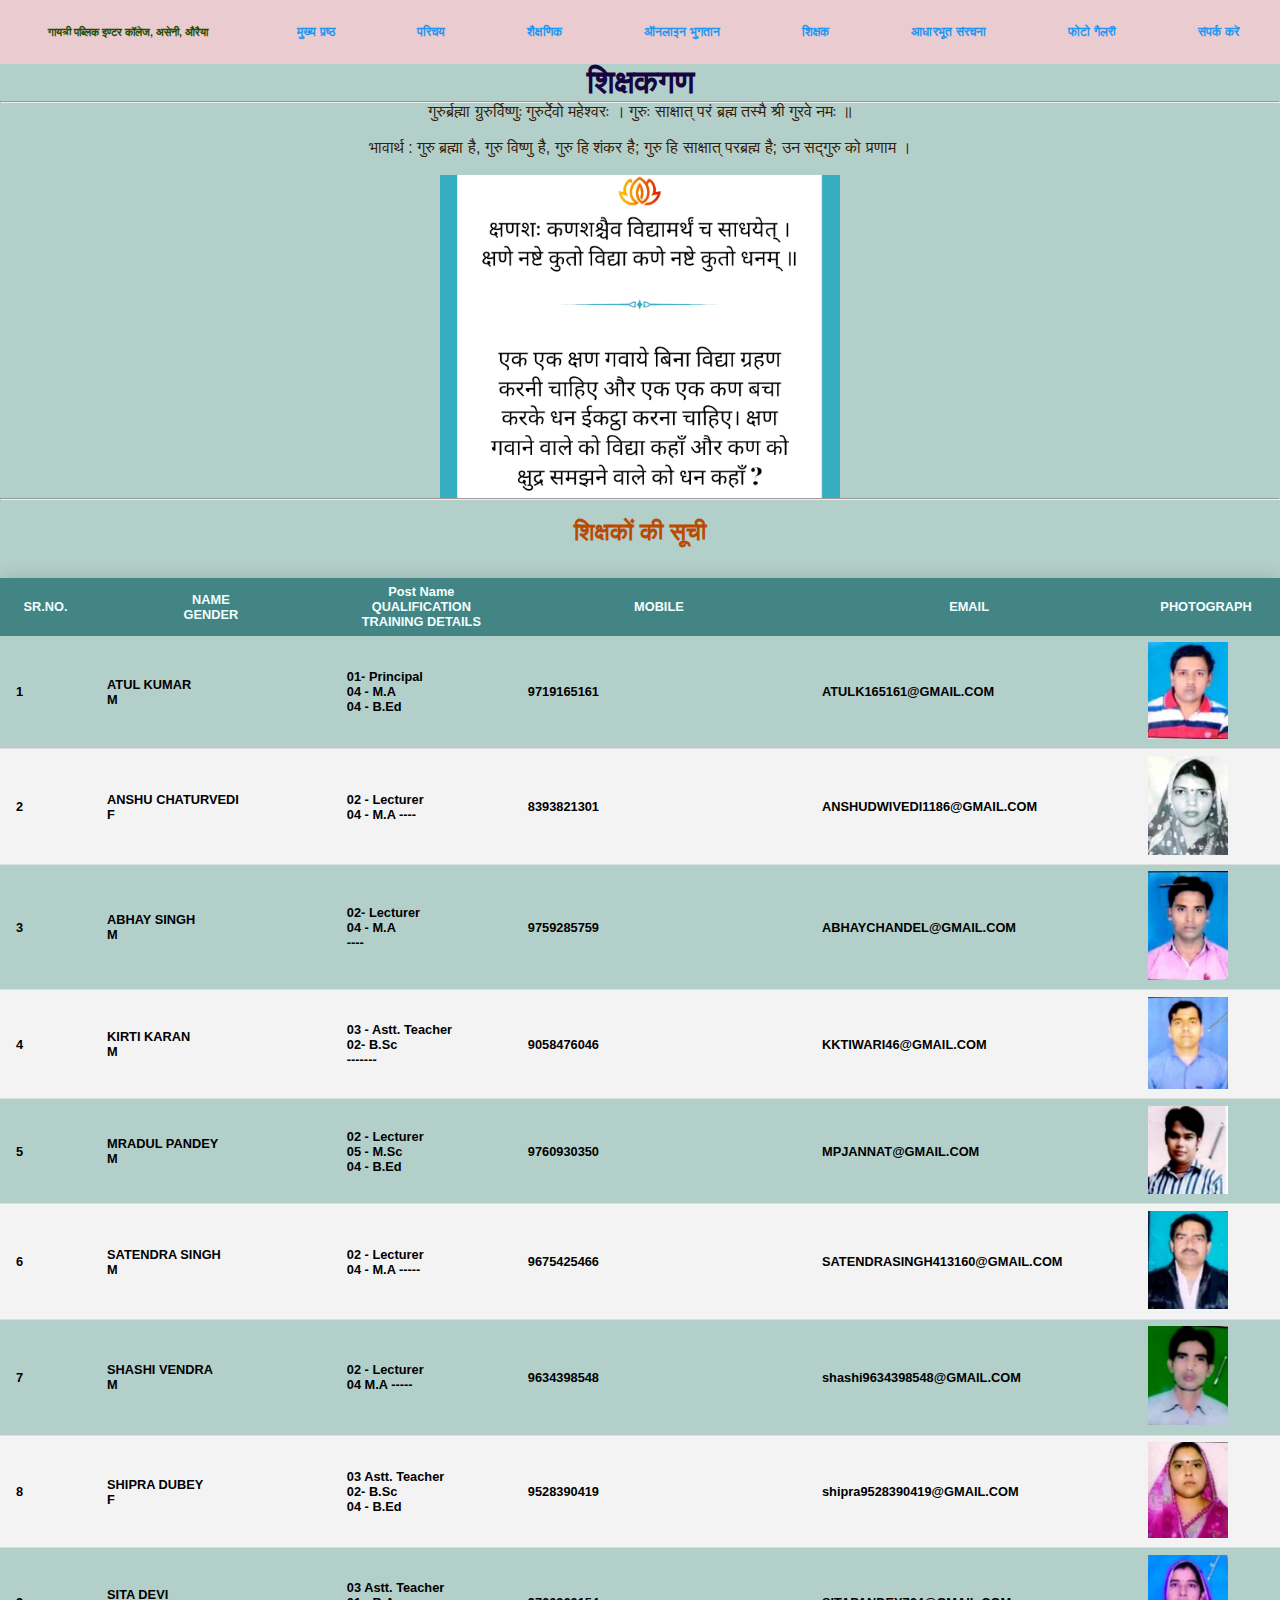
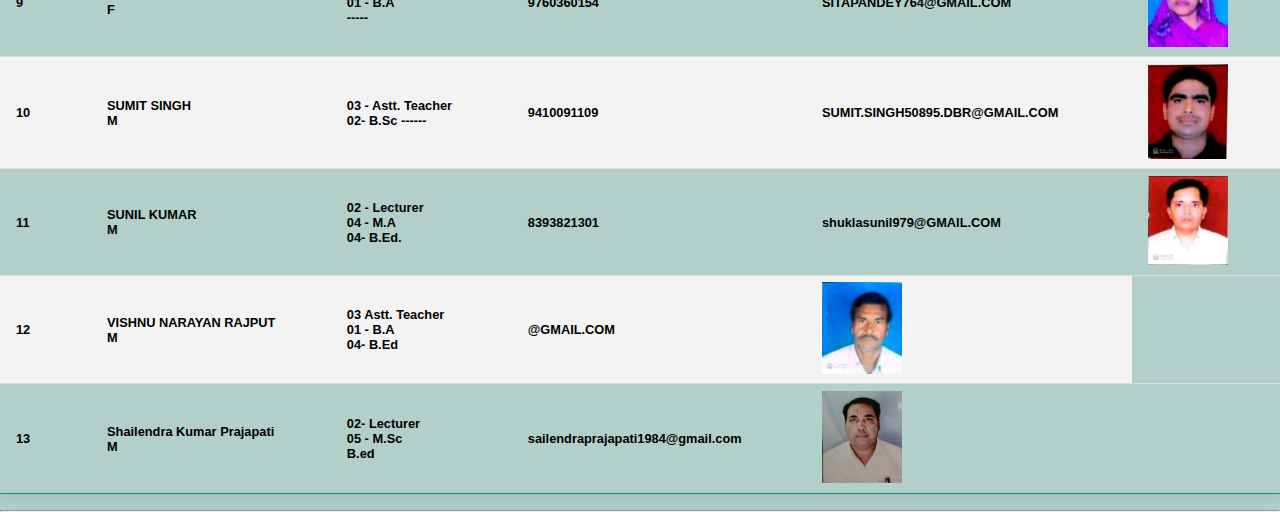
==== commit a701ddc8: "Update Teachers.html" ====
--- a/Teachers.html
+++ b/Teachers.html
@@ -110,7 +110,7 @@
                             SUBJECT IN GRADUATION<br>
                             SUBJECT IN POST-GRADUATION
                         </th> -->
-                        <!-- <th>MOBILE</th> -->
+                        <th>MOBILE</th>
                         <th>EMAIL</th>
                         <!-- <th>BANK NAME<br>
                             ACCOUNT NUMBER<br>
@@ -139,8 +139,8 @@
                             923-SANSKRIT<br>
                             ENGLISH, SANSKRIT,ENGLISH<br>
                             GEOGRAPHY
-                        </td>
-                        <td>9719647454</td> -->
+                        </td> -->
+                        <td>9719165161</td>
                         <td>ATULK165161@GMAIL.COM</td>
                         <!-- <td>CENTRAL BANK OF INDIA<br>
                             3097212150<br>
@@ -167,8 +167,8 @@
                             928-MATHEMATICS<br>
                             PHYSICS,CHEMISTRY MATHEMATICS<br>
                             MATHEMATICS
-                        </td>
-                        <td>9760169214</td> -->
+                        </td> -->
+                        <td>8393821301</td>
                         <td>ANSHUDWIVEDI1186@GMAIL.COM</td>
                         <!-- <td>CENTRAL BANK<br>
                             3179842839<br>
@@ -195,8 +195,8 @@
                             101-Hindi<br>
                             HINDI, ANCIENT HISTORY,PHILOSOPHY<br>
                             HINDI
-                        </td>
-                        <td>9450631532</td> -->
+                        </td> -->
+                        <td>9759285759</td>
                         <td>ABHAYCHANDEL@GMAIL.COM</td>
                         <!-- <td>CENTRAL BANK<br>
                             3145120334<br>
@@ -222,8 +222,8 @@
                             930-HOME SCIENCE<br>
                             930-HOME SCIENCE<br>
                             MEDIEVAL HISTORY,HOME SCIENCE,
-                        </td>
-                        <td>7459841977</td> -->
+                        </td> -->
+                        <td>9058476046</td>
                         <td>KKTIWARI46@GMAIL.COM</td>
                         <!-- <td>CENTRAL BANK OF INDIA<br>
                             5175573453<br>
@@ -248,7 +248,7 @@
                             936-DRAWING<br>
                             ANCIENT HISTORY,GEOGRAPHY,
                         </td> -->
-                        <!-- <td>7379191843</td> -->
+                        <td>9760930350</td>
                         <td>MPJANNAT@GMAIL.COM</td>
                         <!-- <td>CENTRAL BANK OF INDIA<br>
                             5175552648<br>
@@ -274,8 +274,8 @@
                             937-AGRICULTURE<br>
                             937-AGRICULTURE<br>
                             AGRI BOTANY AGRI CHEMISTRY,<br>
-                        </td>
-                        <td>7388762276</td> -->
+                        </td> -->
+                        <td>9675425466</td>
                         <td>SATENDRASINGH413160@GMAIL.COM</td>
                         <!-- <td>CENTRAL BANK OF INDIA<br>
                             5175554351<br>
@@ -301,9 +301,9 @@
                             937-AGRICULTURE<br>
                             937-AGRICULTURE<br>
                             AGRI BOTANY AGRI CHEMISTRY,<br>
-                        </td>
-                        <td>7388762276</td> -->
-                        <td>@GMAIL.COM</td>
+                        </td> -->
+                        <td>9634398548</td>
+                        <td>shashi9634398548@GMAIL.COM</td>
                         <!-- <td>CENTRAL BANK OF INDIA<br>
                             5175554351<br>
                             CBIN0280228<br>
@@ -328,9 +328,9 @@
                             937-AGRICULTURE<br>
                             937-AGRICULTURE<br>
                             AGRI BOTANY AGRI CHEMISTRY,<br>
-                        </td>
-                        <td>7388762276</td> -->
-                        <td>@GMAIL.COM</td>
+                        </td> -->
+                        <td>9528390419</td>
+                        <td>shipra9528390419@GMAIL.COM</td>
                         <!-- <td>CENTRAL BANK OF INDIA<br>
                             5175554351<br>
                             CBIN0280228<br>
@@ -355,8 +355,8 @@
                             937-AGRICULTURE<br>
                             937-AGRICULTURE<br>
                             AGRI BOTANY AGRI CHEMISTRY,<br>
-                        </td>
-                        <td>7388762276</td> -->
+                        </td> -->
+                        <td>9760360154</td>
                         <td>SITAPANDEY764@GMAIL.COM</td>
                         <!-- <td>CENTRAL BANK OF INDIA<br>
                             5175554351<br>
@@ -382,8 +382,8 @@
                             937-AGRICULTURE<br>
                             937-AGRICULTURE<br>
                             AGRI BOTANY AGRI CHEMISTRY,<br>
-                        </td>
-                        <td>7388762276</td> -->
+                        </td> -->
+                        <td>9410091109</td>
                         <td>SUMIT.SINGH50895.DBR@GMAIL.COM</td>
                         <!-- <td>CENTRAL BANK OF INDIA<br>
                             5175554351<br>
@@ -409,9 +409,9 @@
                             937-AGRICULTURE<br>
                             937-AGRICULTURE<br>
                             AGRI BOTANY AGRI CHEMISTRY,<br>
-                        </td>
-                        <td>7388762276</td> -->
-                        <td>@GMAIL.COM</td>
+                        </td> -->
+                        <td>8393821301</td>
+                        <td>shuklasunil979@GMAIL.COM</td>
                         <!-- <td>CENTRAL BANK OF INDIA<br>
                             5175554351<br>
                             CBIN0280228<br>
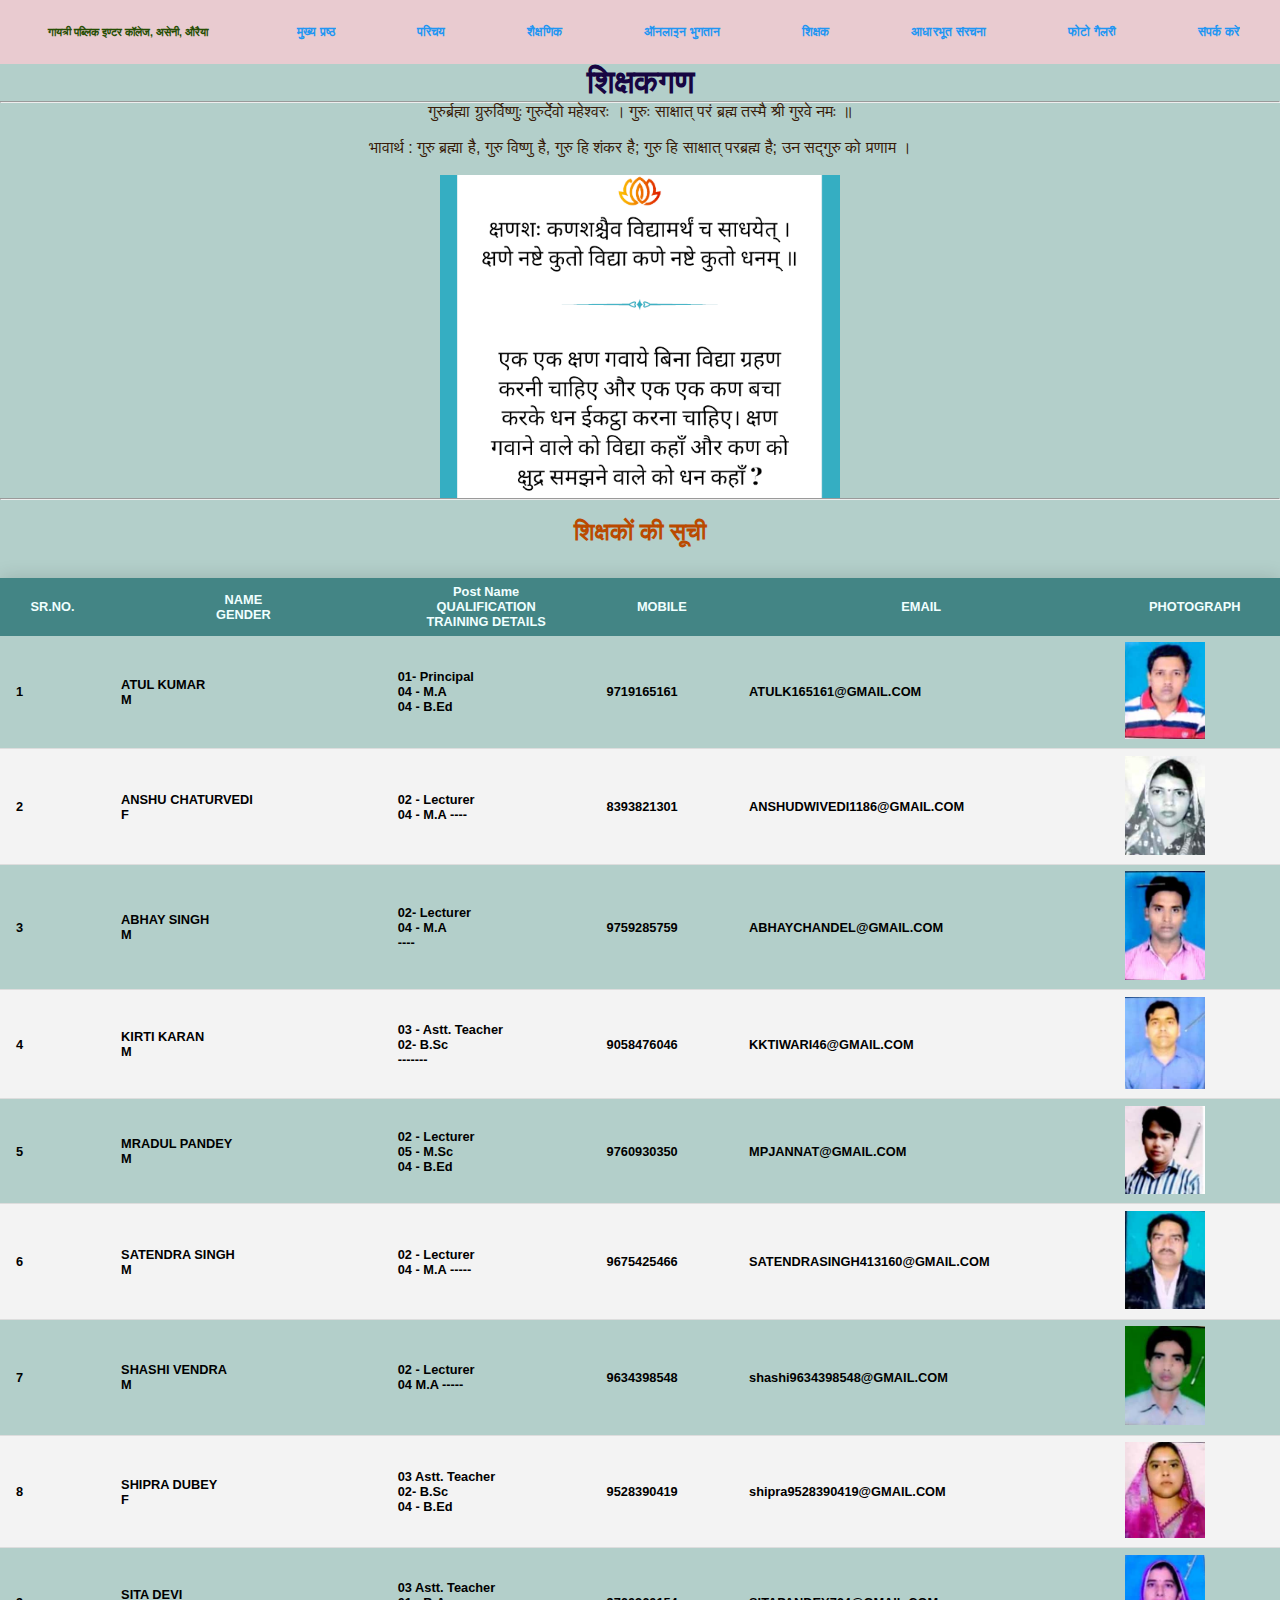
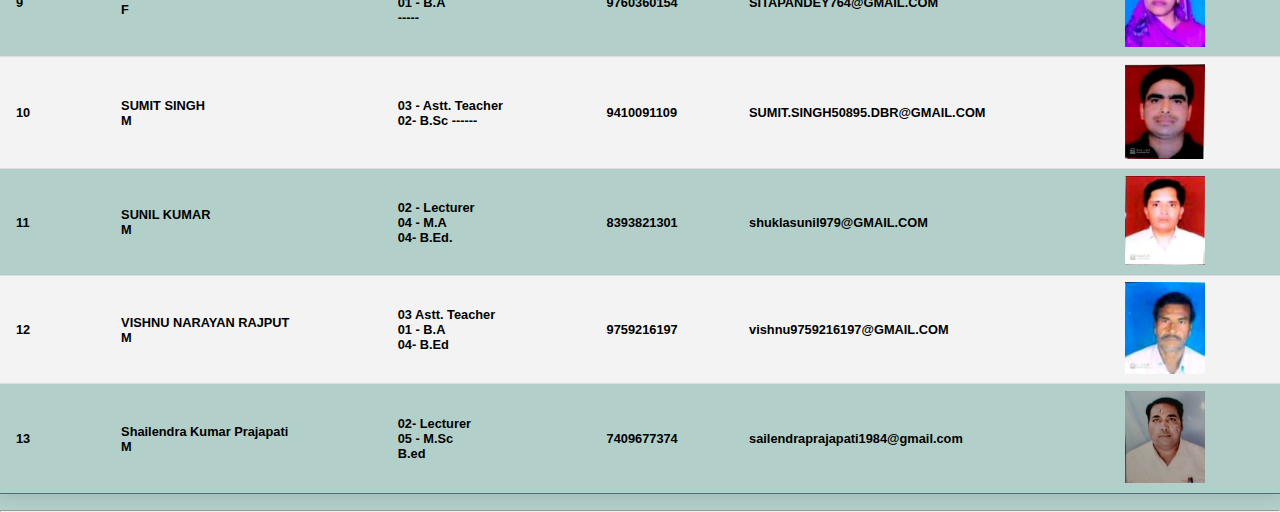
==== commit 7e18c4fb: "Update Teachers.html" ====
--- a/Teachers.html
+++ b/Teachers.html
@@ -436,9 +436,9 @@
                             937-AGRICULTURE<br>
                             937-AGRICULTURE<br>
                             AGRI BOTANY AGRI CHEMISTRY,<br>
-                        </td>
-                        <td>7388762276</td> -->
-                        <td>@GMAIL.COM</td>
+                        </td> -->
+                        <td>9759216197</td>
+                        <td>vishnu9759216197@GMAIL.COM</td>
                         <!-- <td>CENTRAL BANK OF INDIA<br>
                             5175554351<br>
                             CBIN0280228<br>
@@ -463,8 +463,8 @@
                             937-AGRICULTURE<br>
                             937-AGRICULTURE<br>
                             AGRI BOTANY AGRI CHEMISTRY,<br>
-                        </td>
-                        <td>7409677374</td> -->
+                        </td> -->
+                        <td>7409677374</td>
                         <td>sailendraprajapati1984@gmail.com</td>
                         <!-- <td>CENTRAL BANK OF INDIA<br>
                             5175554351<br>
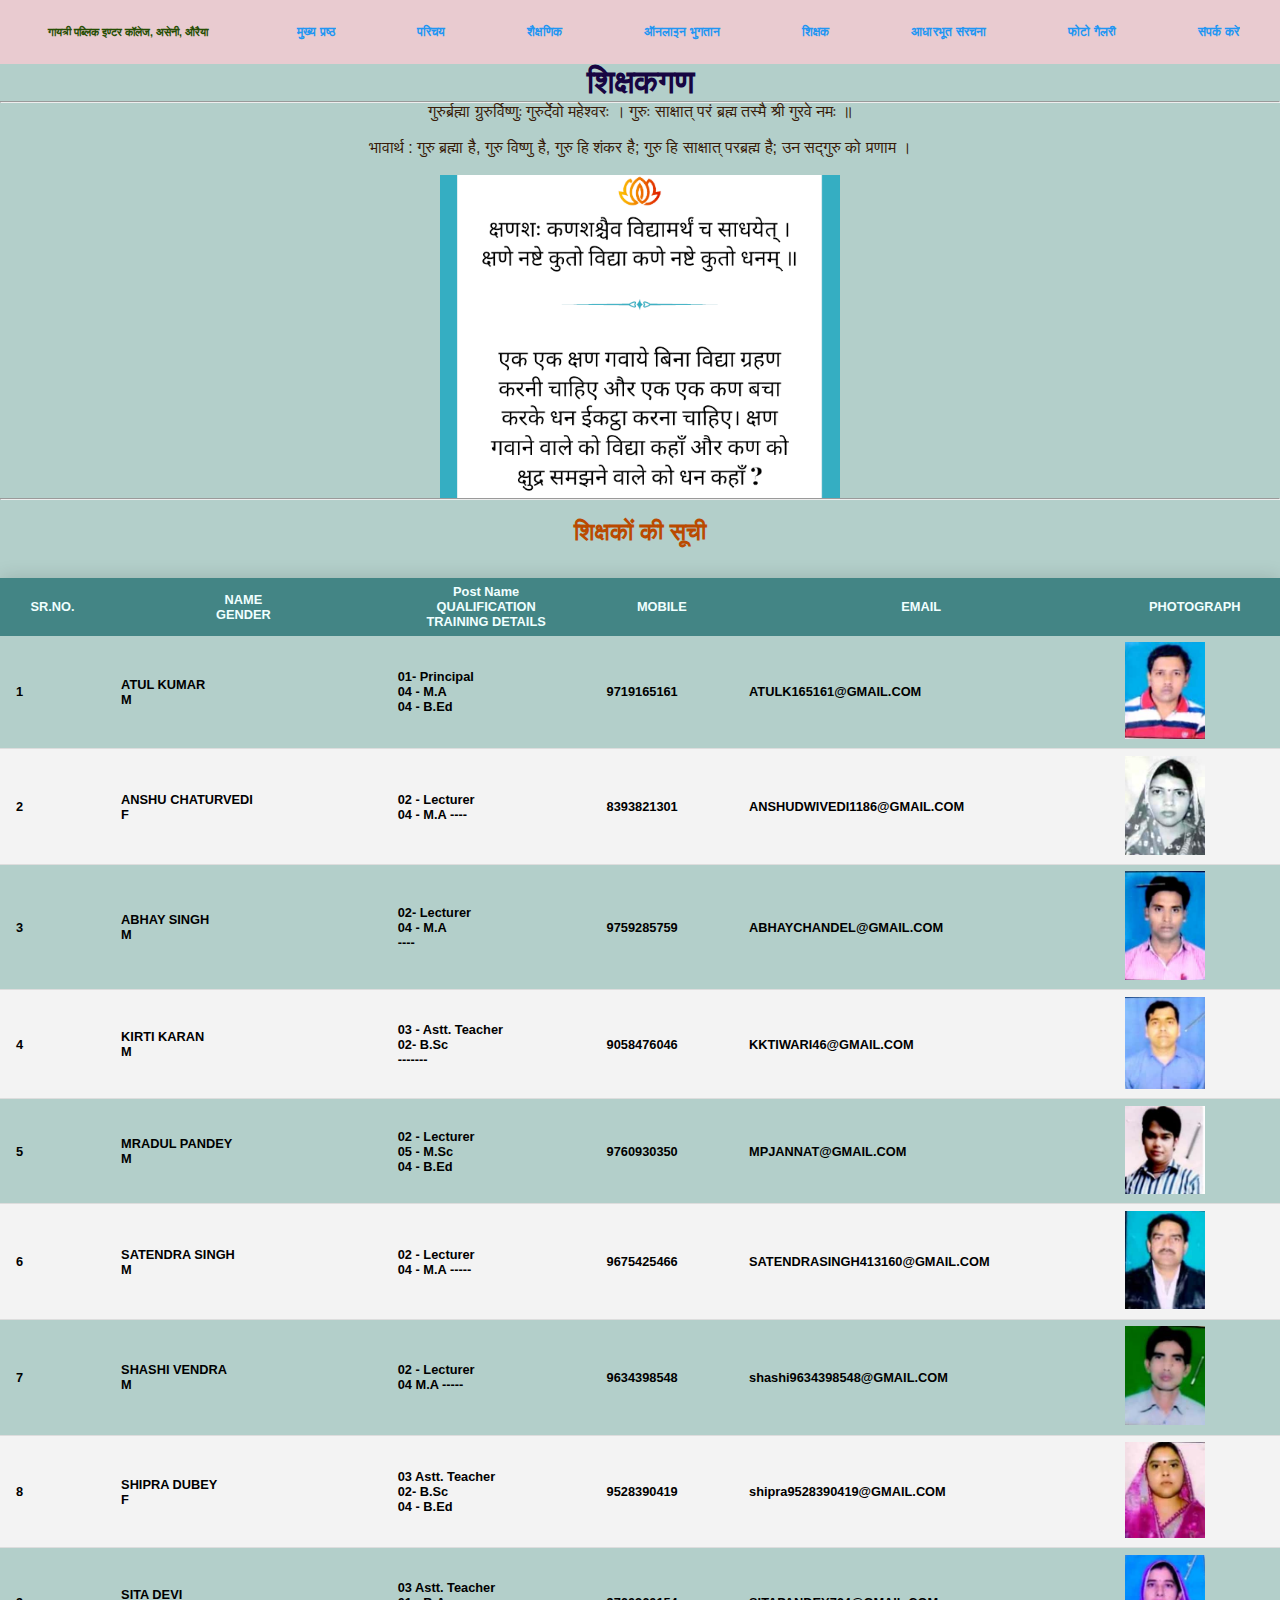
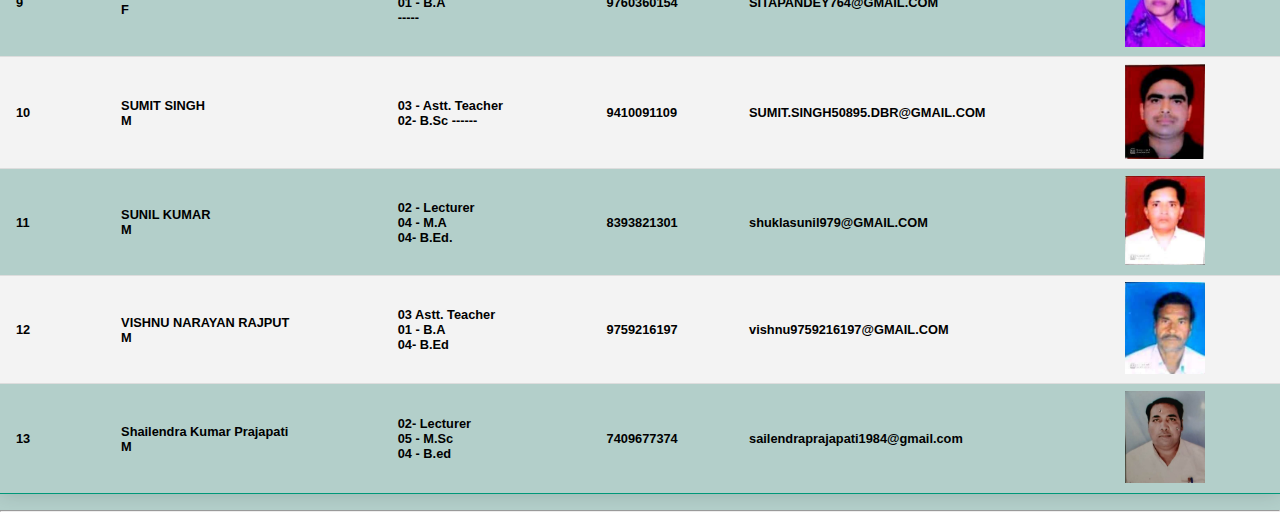
==== commit dab58b36: "Update Teachers.html" ====
--- a/Teachers.html
+++ b/Teachers.html
@@ -455,7 +455,7 @@
                         </td>
                         <td>02- Lecturer<br>
                             05 - M.Sc<br>
-                            B.ed                                                                                
+                            04 - B.ed                                                                                
                             <!-- 0Y 0M<br>
                             Full Time Teacher / Permanent -->
                         </td>
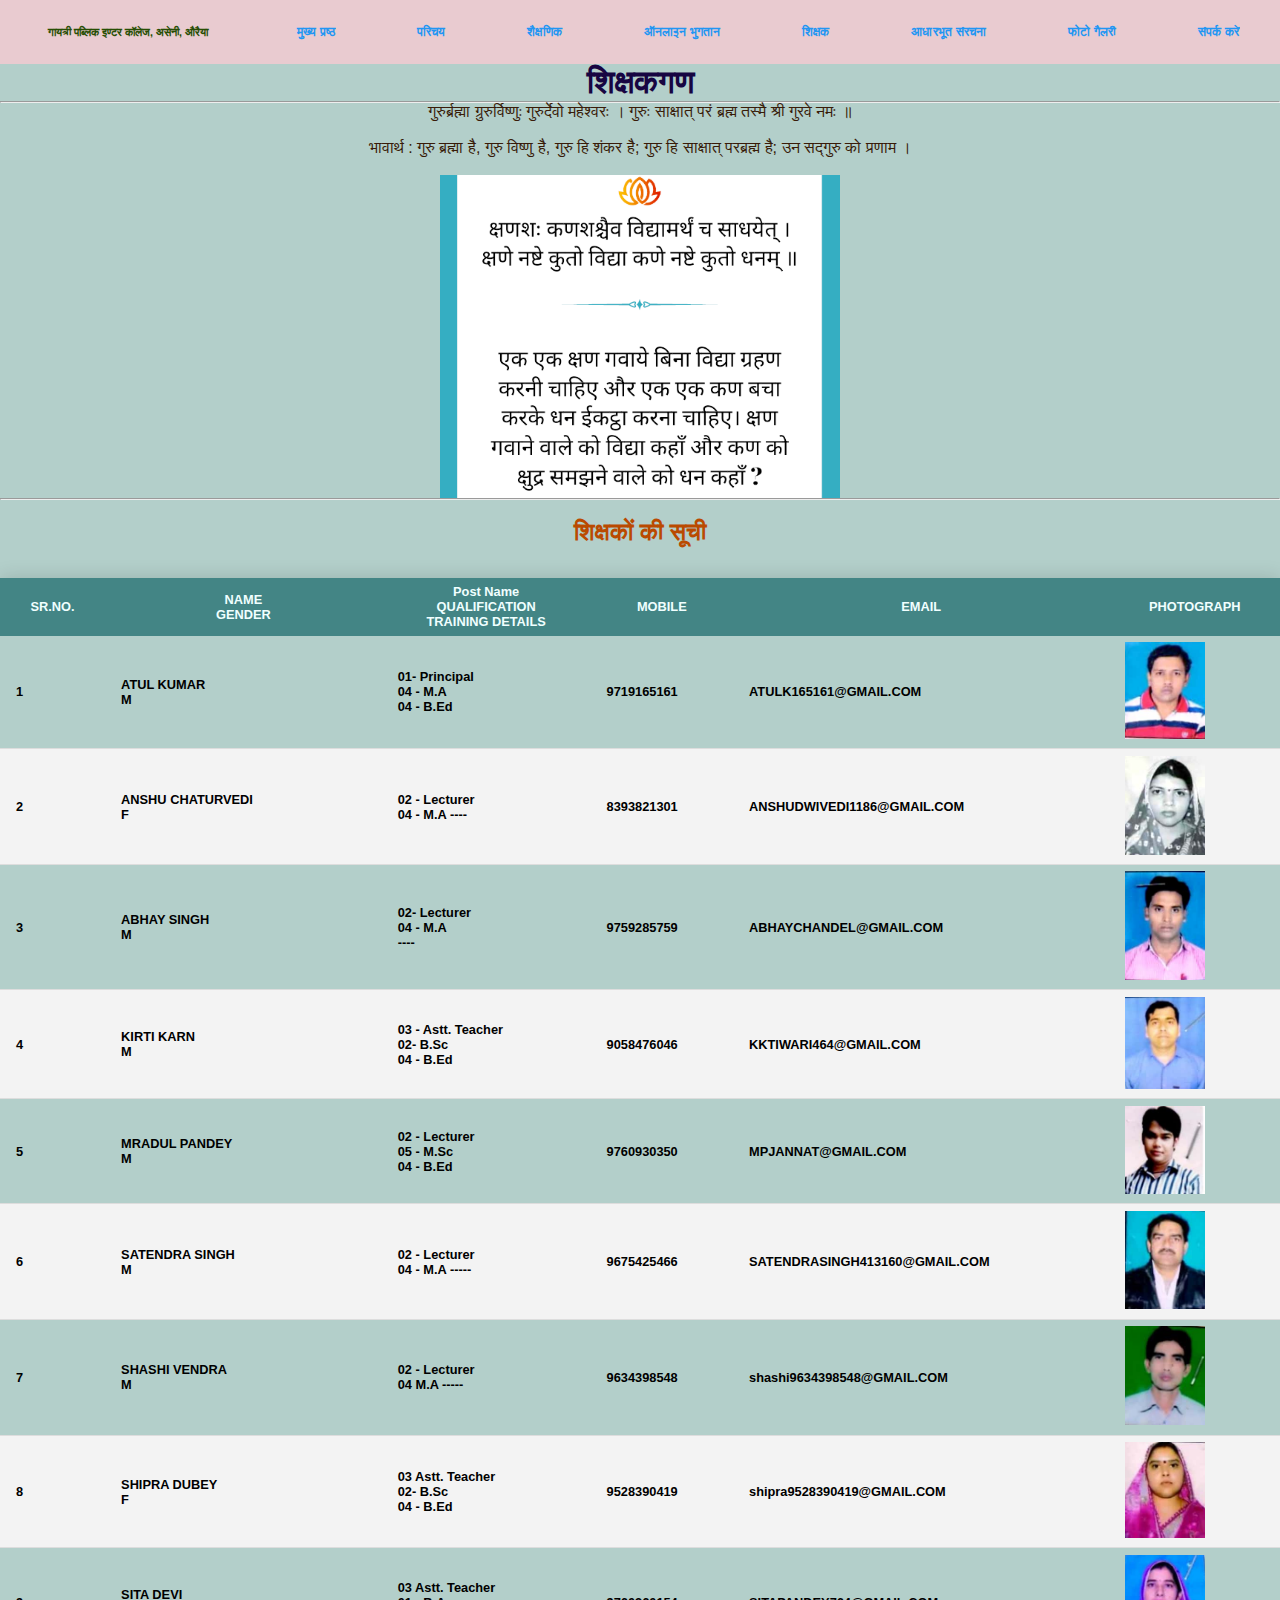
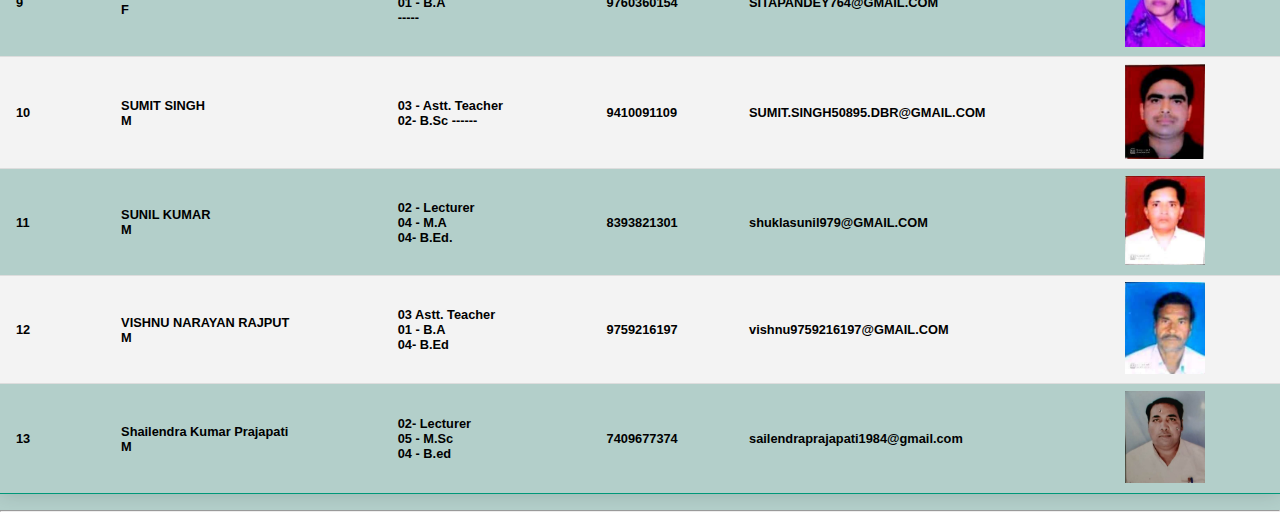
==== commit da1b8394: "Update Teachers.html" ====
--- a/Teachers.html
+++ b/Teachers.html
@@ -209,12 +209,12 @@
                     <tr>
                         <td>4</td>
                         <!-- <td>431007672935</td> -->
-                        <td>KIRTI KARAN<br>
+                        <td>KIRTI KARN<br>
                             M                                                      
                         </td>
                         <td>03 - Astt. Teacher<br>
                             02- B.Sc<br>
-                            -------                                                       
+                            04 - B.Ed                                                      
                             <!-- 0Y 0M<br>
                             Full Time Teacher / Permanent -->
                         </td>
@@ -224,7 +224,7 @@
                             MEDIEVAL HISTORY,HOME SCIENCE,
                         </td> -->
                         <td>9058476046</td>
-                        <td>KKTIWARI46@GMAIL.COM</td>
+                        <td>KKTIWARI464@GMAIL.COM</td>
                         <!-- <td>CENTRAL BANK OF INDIA<br>
                             5175573453<br>
                             CBIN0280228<br>
